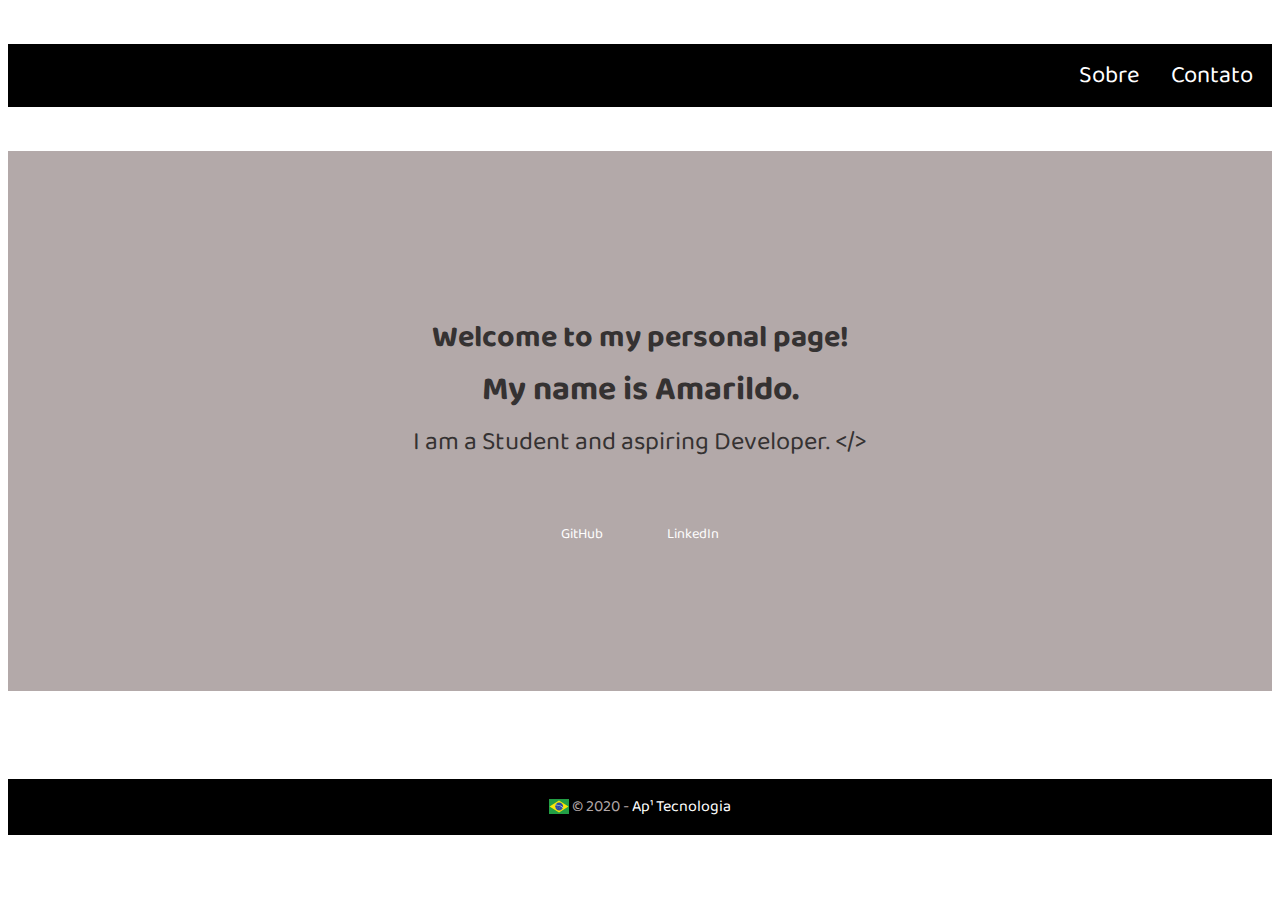
==== index.html @ 9cdfe86f "Personal Page - Home" ====
<!DOCTYPE html>
<html lang="en">
    <head>
        <meta charset="UTF-8">
        <meta name="viewport" content="width=device-width, initial-scale=1.0">
        <title>Welcome! I'm Amarildo.</title>
        <meta name="description" content="This is my personal page. My name is Amarildo, I am a student and aspiring developer.">
        <link rel="stylesheet" href="style.css">
        <link rel="icon" href="imgs/favicon.png" />
        <link rel="stylesheet" href="https://use.fontawesome.com/releases/v5.0.10/css/all.css"
            integrity="sha384-+d0P83n9kaQMCwj8F4RJB66tzIwOKmrdb46+porD/OvrJ+37WqIM7UoBtwHO6Nlg" crossorigin="anonymous">
    </head>
    <body>
        <main id="principal"> 
            <header class="cabecalho">
                <nav id="menu">
                    <a href="#">Sobre</a>
                    <a href="#">Contato</a>
                </nav>
            </header>
        
            <section class="conteudo">
                <div class="content">
                    <h1>Welcome to my personal page!</h1>
                    <h2>My name is Amarildo.</h2>
                    <p>I am a Student and aspiring Developer. &lt;/&gt;</p>
                </div>
                <div class="social">
                    <p><a href="https://github.com/amarildop1" target="_blank"> GitHub <i class="fab fa-github"></i> </a></p>
                    <p><a href="https://www.linkedin.com/in/amarildo-pereira-87b0a5131/" target="_blank"> LinkedIn <i class="fab fa-linkedin"></i> </a></p>
                </div>
            </section>     

            <footer class="rodape">
                <p>
                    <img src="./imgs/brasil.svg" alt="Bandeira do Brasil"/> &copy; 2020 - 
                    <a href="https://github.com/amarildop1" target="_blank"> Ap¹ Tecnologia <i class="fab fa-github"></i></a>
                </p>
            </footer>
        </main>
    </body>
</html>
---- style.css ----
@import url('https://fonts.googleapis.com/css?family=Baloo+2:600&display=swap');

/*
*   FAZER LIMPEZA!!!
*
*/

body #principal{
    display: grid;
    grid-template-columns: 1fr 20vw;
    grid-template-rows: 15vh 60vh 15vh;
    grid-template-areas:    "header header"
                            "conteudo conteudo"
                            "rodape rodape";
    gap: .5rem;
}
.cabecalho{
    grid-area: header;
    align-self: center;
    background-color: rgb(0, 0, 0);
    /* background-color: rgba(41, 39, 39, 0.925); */
    color: rgb(179, 169, 169);
}
.conteudo{
    grid-area: conteudo;
    background-color: rgb(179, 169, 169);
    color: rgb(53, 50, 50);
    
}
.rodape{
    grid-area: rodape;
    background-color: rgb(0, 0, 0);
    /* background-color: rgba(41, 39, 39, 0.925); */
    color: rgb(179, 169, 169);
}


/* Mobile First - Breakpoint: Default */
/* @media screen and (min-width: 300px) */
body{
    /*BACKGROUND IMAGE*/
    font-family: 'Baloo 2', cursive, monospace;
    text-align: center;
    font-size: 1rem;
    line-height: 1.5rem;
}

body h1{
    font-size: 1.3rem;
}
body h2{
    font-size: 1.5rem;
}
body p{
    font-size: 1rem;
}

body a{
    text-decoration: none;
    color: rgb(255, 255, 255);
}
body a:hover{
    color: rgb(4, 29, 172);
    text-shadow: 1px 1px 1px black;
}

body header nav#menu{
    display: flex;
    padding: .2rem;
    justify-content: flex-end;  
}
body header nav#menu a{
    margin: .5rem;
    font-size: 1.1rem;
}

body .conteudo{
    display: flex;
    flex-direction: column;
    justify-content: center;
    align-items: center;
}
body .conteudo .content{
    padding: .5rem;
    margin: 1rem;
}

body .conteudo .social{
    display: flex;
    justify-content: center;
}
body .conteudo .social a{
    padding: 1rem;
    margin: 1rem;
}
body .conteudo .social p{
    font-size: .9rem;
}
body .conteudo .social p i{
    font-size: 1.2rem;
}

body footer{
    display: flex;
    justify-content: center;
    align-self: center;
    font-size: 1rem;    
}
body footer img{
    width: 20px; 
    vertical-align: middle;
}
body footer p{
    font-size: .9rem;
}

.rodape{
    margin-top: 5rem;
}

/* FIM do breakpoint @media screen and (min-width: 300px) */


/* 2º breakpoint */
@media screen and (min-width: 400px){
    body h1{
        font-size: 1.4rem;
    }
    body h2{
        font-size: 1.6rem;
    }
    body p{
        font-size: 1.1rem;
    }
    
    body header nav#menu a{
        margin: .4rem;
        font-size: 1.2rem;
    }

    body .conteudo .social a i{
        font-size: 1.8rem;
    }

    body footer img{
        width: 20px; 
        vertical-align: middle;
    }
    body footer p{
        font-size: 1rem;
    }
} 
/* FIM do 2º breakpoint */


/* 3º breakpoint */
@media screen and (min-width: 580px){
   body h1{
        font-size: 1.5rem;
    }
    body h2{
        font-size: 1.7rem;
    }
    body p{
        font-size: 1.2rem;
    }
    
    body header nav#menu a{
        margin: .5rem;
        font-size: 1.3rem;
    }

    body .conteudo .social a i{
        font-size: 1.9rem;
    }
} 
/* FIM do 3º breakpoint */


/* 4º breakpoint */
@media screen and (min-width: 768px){
  body h1{
        font-size: 1.7rem;
    }
    body h2{
        font-size: 1.9rem;
    }
    body p{
        font-size: 1.4rem;
    }
    
    body header nav#menu a{
        margin: .7rem;
        font-size: 1.5rem;
    }

    body .conteudo .social a i{
        font-size: 2rem;
    }
 } 
/* FIM do 4º breakpoint */


/* 5º breakpoint */
@media screen and (min-width: 1024px){
  body h1{
        font-size: 1.9rem;
    }
    body h2{
        font-size: 2.1rem;
    }
    body p{
        font-size: 1.6rem;
    }
    body header nav#menu a{
        margin: 1rem;
        font-size: 1.5rem;
    }
    body .conteudo .social a i{
        font-size: 2rem;
    }
} 
/* FIM do 5º breakpoint */
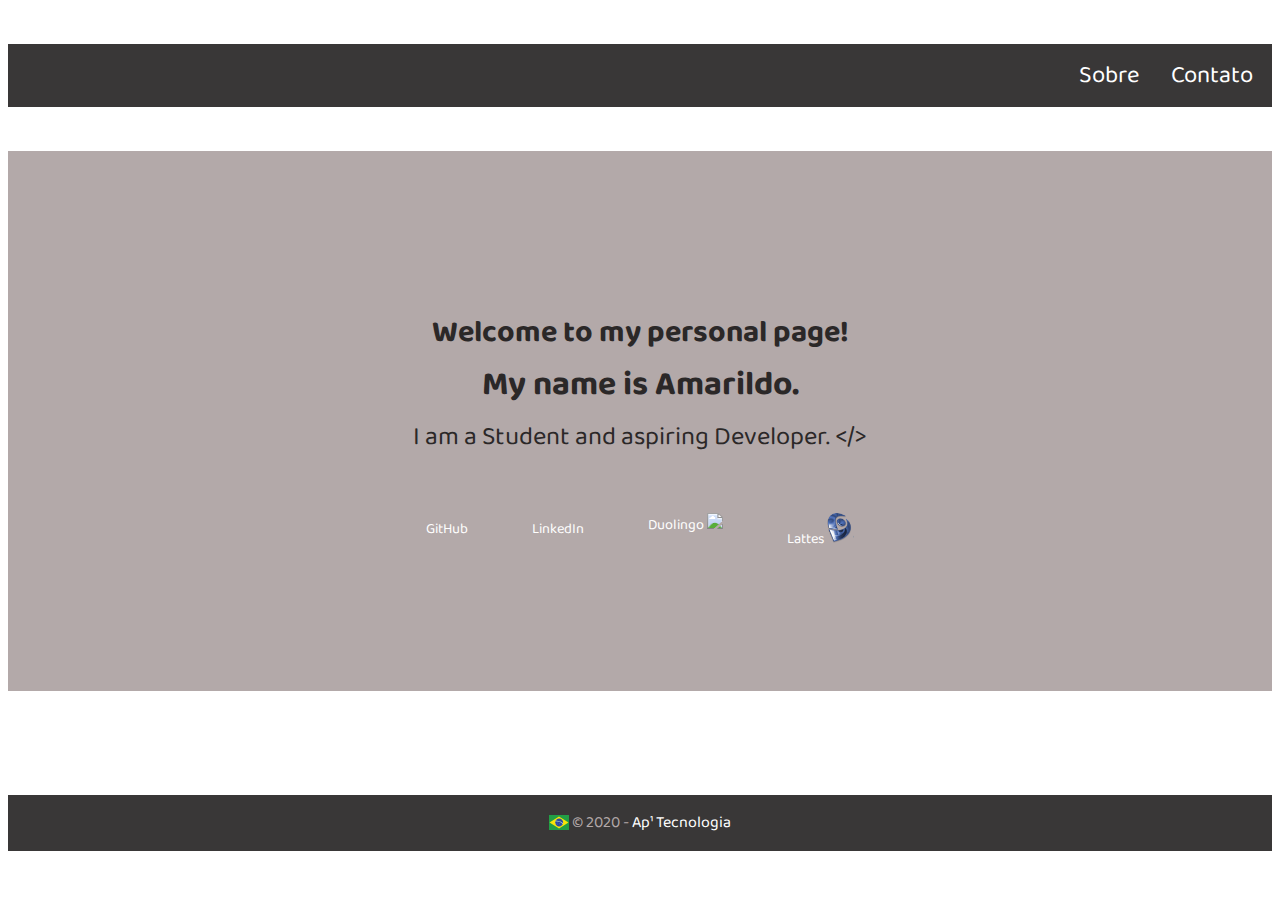
==== commit d4943221: "Rever códigos e Limpar" ====
--- a/index.html
+++ b/index.html
@@ -27,7 +27,9 @@
                 </div>
                 <div class="social">
                     <p><a href="https://github.com/amarildop1" target="_blank"> GitHub <i class="fab fa-github"></i> </a></p>
-                    <p><a href="https://www.linkedin.com/in/amarildo-pereira-87b0a5131/" target="_blank"> LinkedIn <i class="fab fa-linkedin"></i> </a></p>
+                    <p><a href="https://www.linkedin.com/" target="_blank"> LinkedIn <i class="fab fa-linkedin"></i> </a></p>
+                    <p><a href="#" target="_blank"> Duolingo <img src="./imgs/favicon.ico"> </a></p>
+                    <p><a href="#" target="_blank"> Lattes <img src="./imgs/logo-lattes.png"> </a></p>
                 </div>
             </section>     
 
--- a/style.css
+++ b/style.css
@@ -17,20 +17,18 @@
 .cabecalho{
     grid-area: header;
     align-self: center;
-    background-color: rgb(0, 0, 0);
-    /* background-color: rgba(41, 39, 39, 0.925); */
+    background-color: rgba(41, 39, 39, 0.925);
     color: rgb(179, 169, 169);
 }
 .conteudo{
     grid-area: conteudo;
     background-color: rgb(179, 169, 169);
-    color: rgb(53, 50, 50);
+    color: rgb(43, 40, 40);
     
 }
 .rodape{
     grid-area: rodape;
-    background-color: rgb(0, 0, 0);
-    /* background-color: rgba(41, 39, 39, 0.925); */
+    background-color: rgba(41, 39, 39, 0.925);
     color: rgb(179, 169, 169);
 }
 
@@ -38,115 +36,127 @@
 /* Mobile First - Breakpoint: Default */
 /* @media screen and (min-width: 300px) */
 body{
-    /*BACKGROUND IMAGE*/
+    /* BACKGROUND IMAGE AQUI */
     font-family: 'Baloo 2', cursive, monospace;
     text-align: center;
     font-size: 1rem;
     line-height: 1.5rem;
 }
 
-body h1{
+h1{
     font-size: 1.3rem;
 }
-body h2{
+h2{
     font-size: 1.5rem;
 }
-body p{
+p{
     font-size: 1rem;
 }
 
-body a{
+a{
     text-decoration: none;
     color: rgb(255, 255, 255);
 }
-body a:hover{
+a:hover{
     color: rgb(4, 29, 172);
     text-shadow: 1px 1px 1px black;
 }
 
-body header nav#menu{
+header nav#menu{
     display: flex;
     padding: .2rem;
     justify-content: flex-end;  
 }
-body header nav#menu a{
+header nav#menu a{
     margin: .5rem;
     font-size: 1.1rem;
 }
 
-body .conteudo{
+.conteudo{
     display: flex;
     flex-direction: column;
     justify-content: center;
     align-items: center;
 }
-body .conteudo .content{
+.conteudo .content{
     padding: .5rem;
     margin: 1rem;
 }
 
-body .conteudo .social{
+.conteudo .social{
     display: flex;
     justify-content: center;
 }
-body .conteudo .social a{
+.conteudo .social a{
     padding: 1rem;
     margin: 1rem;
 }
-body .conteudo .social p{
+.conteudo .social p{
     font-size: .9rem;
 }
-body .conteudo .social p i{
+.conteudo .social p i{
     font-size: 1.2rem;
 }
 
-body footer{
+.conteudo .social p i.fa-github{
+    color: black;
+}
+
+.conteudo .social p i.fa-linkedin{
+    color: rgb(0, 115, 176);
+}
+
+
+.conteudo .social img{
+    width: 1.9em;
+}
+
+footer{
     display: flex;
     justify-content: center;
     align-self: center;
     font-size: 1rem;    
 }
-body footer img{
+footer img{
     width: 20px; 
     vertical-align: middle;
 }
-body footer p{
+footer p{
     font-size: .9rem;
 }
 
 .rodape{
-    margin-top: 5rem;
-}
-
+    margin-top: 7rem;
+}
 /* FIM do breakpoint @media screen and (min-width: 300px) */
 
 
 /* 2º breakpoint */
 @media screen and (min-width: 400px){
-    body h1{
+    h1{
         font-size: 1.4rem;
     }
-    body h2{
+    h2{
         font-size: 1.6rem;
     }
-    body p{
+    p{
         font-size: 1.1rem;
     }
     
-    body header nav#menu a{
+    header nav#menu a{
         margin: .4rem;
         font-size: 1.2rem;
     }
 
-    body .conteudo .social a i{
+    .conteudo .social a i{
         font-size: 1.8rem;
     }
 
-    body footer img{
+    footer img{
         width: 20px; 
         vertical-align: middle;
     }
-    body footer p{
+    footer p{
         font-size: 1rem;
     }
 } 
@@ -155,22 +165,22 @@
 
 /* 3º breakpoint */
 @media screen and (min-width: 580px){
-   body h1{
+    h1{
         font-size: 1.5rem;
     }
-    body h2{
+    h2{
         font-size: 1.7rem;
     }
-    body p{
+    p{
         font-size: 1.2rem;
     }
     
-    body header nav#menu a{
+    header nav#menu a{
         margin: .5rem;
         font-size: 1.3rem;
     }
 
-    body .conteudo .social a i{
+    .conteudo .social a i{
         font-size: 1.9rem;
     }
 } 
@@ -179,22 +189,22 @@
 
 /* 4º breakpoint */
 @media screen and (min-width: 768px){
-  body h1{
+    h1{
         font-size: 1.7rem;
     }
-    body h2{
+    h2{
         font-size: 1.9rem;
     }
-    body p{
+    p{
         font-size: 1.4rem;
     }
     
-    body header nav#menu a{
+    header nav#menu a{
         margin: .7rem;
         font-size: 1.5rem;
     }
 
-    body .conteudo .social a i{
+    .conteudo .social a i{
         font-size: 2rem;
     }
  } 
@@ -203,20 +213,20 @@
 
 /* 5º breakpoint */
 @media screen and (min-width: 1024px){
-  body h1{
+    h1{
         font-size: 1.9rem;
     }
-    body h2{
+    h2{
         font-size: 2.1rem;
     }
-    body p{
+    p{
         font-size: 1.6rem;
     }
-    body header nav#menu a{
+    header nav#menu a{
         margin: 1rem;
         font-size: 1.5rem;
     }
-    body .conteudo .social a i{
+    .conteudo .social a i{
         font-size: 2rem;
     }
 } 
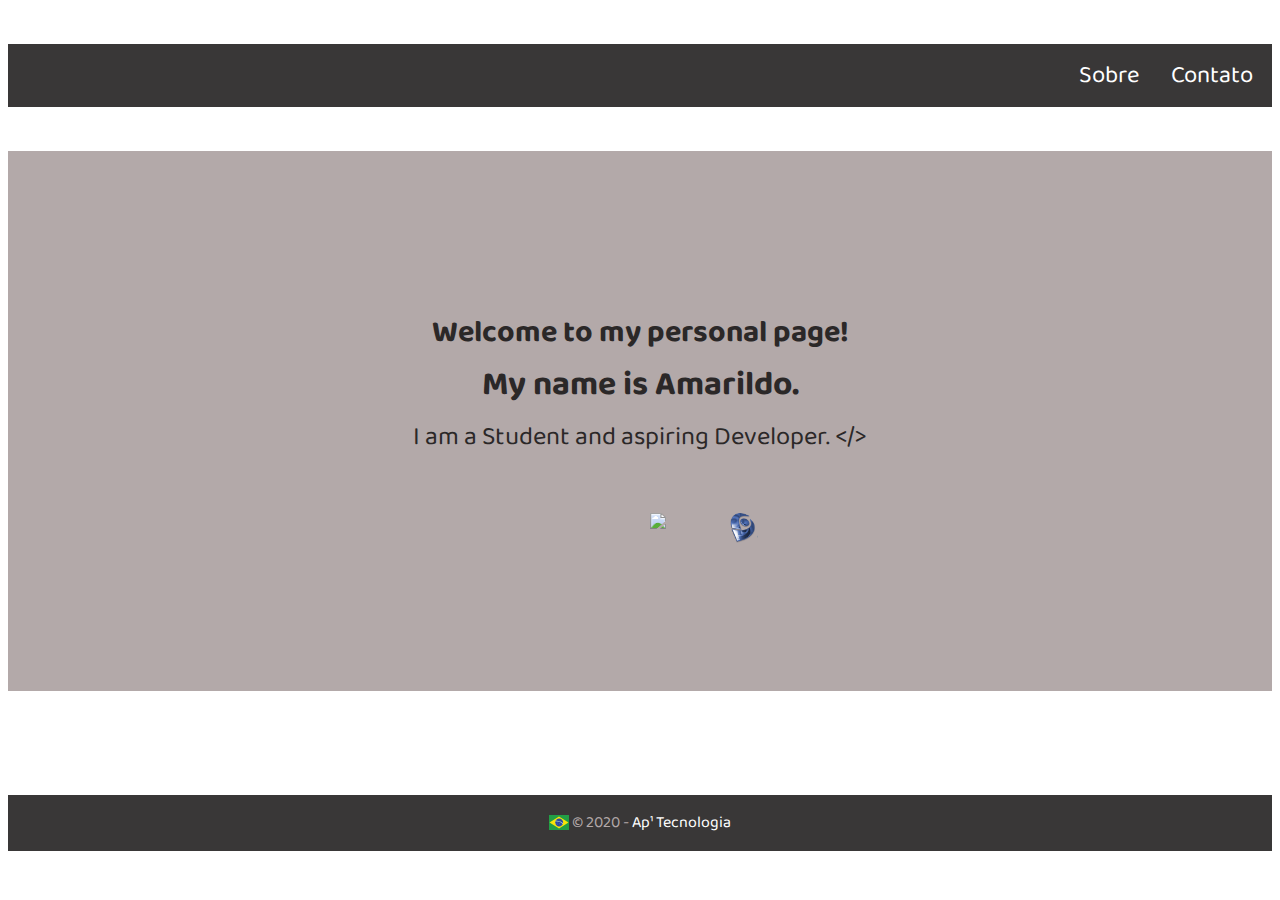
==== commit 7ce2fb28: "Alteração nos Ícones" ====
--- a/index.html
+++ b/index.html
@@ -26,10 +26,10 @@
                     <p>I am a Student and aspiring Developer. &lt;/&gt;</p>
                 </div>
                 <div class="social">
-                    <p><a href="https://github.com/amarildop1" target="_blank"> GitHub <i class="fab fa-github"></i> </a></p>
-                    <p><a href="https://www.linkedin.com/" target="_blank"> LinkedIn <i class="fab fa-linkedin"></i> </a></p>
-                    <p><a href="#" target="_blank"> Duolingo <img src="./imgs/favicon.ico"> </a></p>
-                    <p><a href="#" target="_blank"> Lattes <img src="./imgs/logo-lattes.png"> </a></p>
+                    <p><a href="https://github.com/amarildop1" target="_blank"> <i class="fab fa-github"></i> </a></p>
+                    <p><a href="https://www.linkedin.com/" target="_blank"> <i class="fab fa-linkedin"></i> </a></p>
+                    <p><a href="#" target="_blank"> <img src="./imgs/favicon.ico"> </a></p>
+                    <p><a href="#" target="_blank"> <img src="./imgs/logo-lattes.png"> </a></p>
                 </div>
             </section>     
 
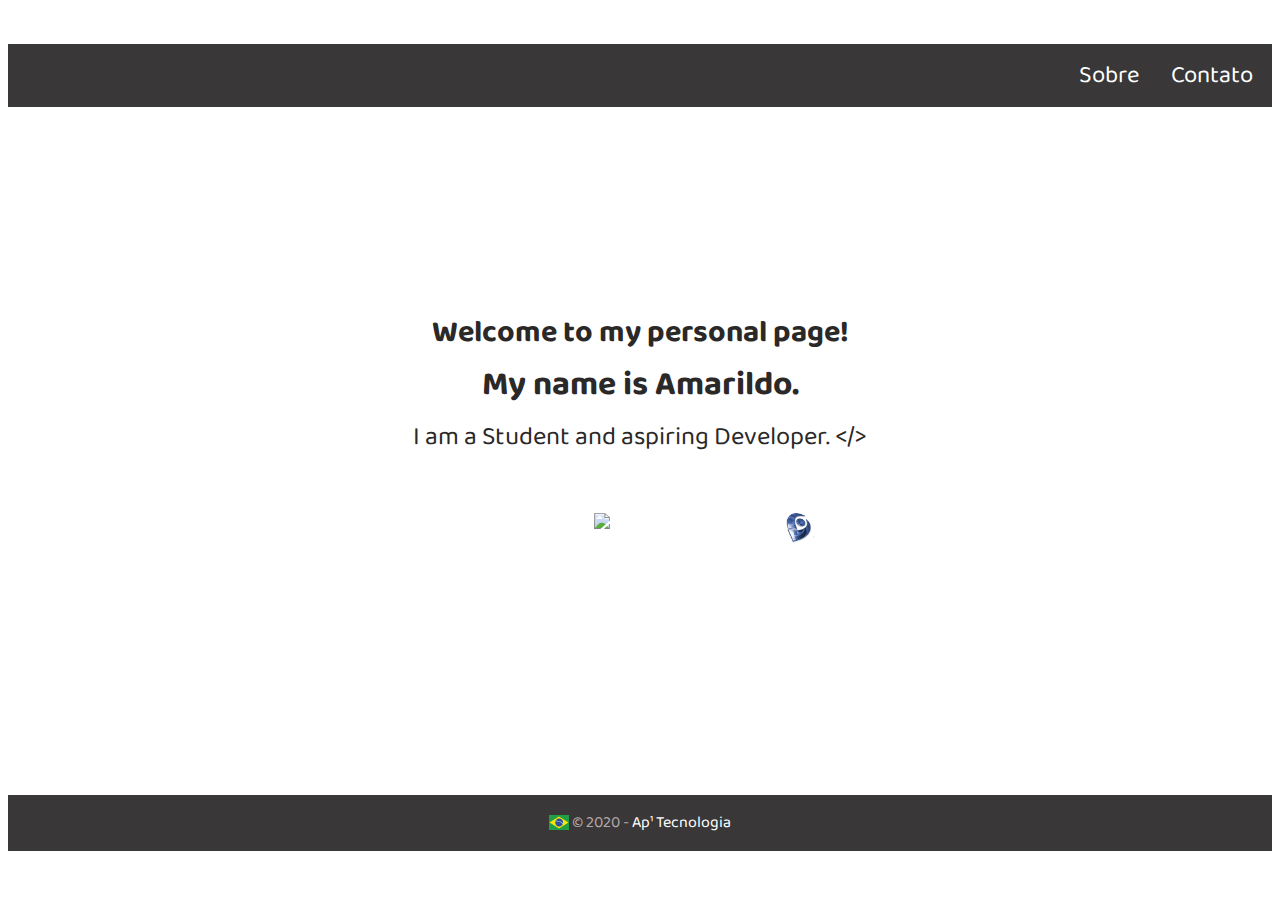
==== commit 66cac819: "Detalhes adicionados" ====
--- a/index.html
+++ b/index.html
@@ -25,11 +25,12 @@
                     <h2>My name is Amarildo.</h2>
                     <p>I am a Student and aspiring Developer. &lt;/&gt;</p>
                 </div>
+
                 <div class="social">
                     <p><a href="https://github.com/amarildop1" target="_blank"> <i class="fab fa-github"></i> </a></p>
                     <p><a href="https://www.linkedin.com/" target="_blank"> <i class="fab fa-linkedin"></i> </a></p>
-                    <p><a href="#" target="_blank"> <img src="./imgs/favicon.ico"> </a></p>
-                    <p><a href="#" target="_blank"> <img src="./imgs/logo-lattes.png"> </a></p>
+                    <p><a href="#" target="_blank"> <img src="./imgs/favicon.ico" alt="Ícone do Duolingo"> </a></p>
+                    <p><a href="#" target="_blank"> <img src="./imgs/logo-lattes.png" alt="Ícone do currículo Lattes"> </a></p>
                 </div>
             </section>     
 
--- a/style.css
+++ b/style.css
@@ -1,8 +1,7 @@
 @import url('https://fonts.googleapis.com/css?family=Baloo+2:600&display=swap');
 
 /*
-*   FAZER LIMPEZA!!!
-*
+*   REFAZER!
 */
 
 body #principal{
@@ -22,7 +21,6 @@
 }
 .conteudo{
     grid-area: conteudo;
-    background-color: rgb(179, 169, 169);
     color: rgb(43, 40, 40);
     
 }
@@ -36,7 +34,6 @@
 /* Mobile First - Breakpoint: Default */
 /* @media screen and (min-width: 300px) */
 body{
-    /* BACKGROUND IMAGE AQUI */
     font-family: 'Baloo 2', cursive, monospace;
     text-align: center;
     font-size: 1rem;
@@ -101,12 +98,9 @@
 .conteudo .social p i.fa-github{
     color: black;
 }
-
 .conteudo .social p i.fa-linkedin{
     color: rgb(0, 115, 176);
 }
-
-
 .conteudo .social img{
     width: 1.9em;
 }
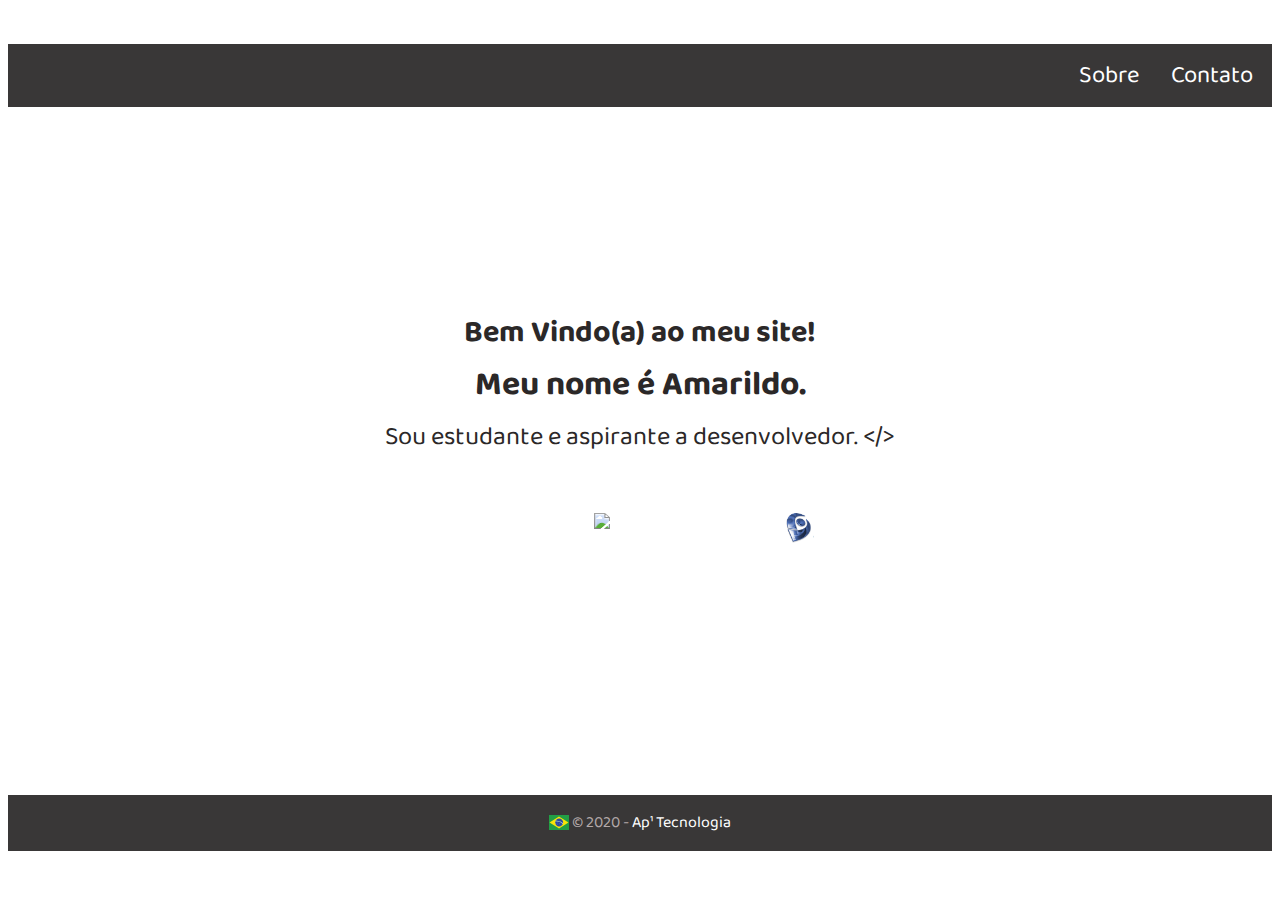
==== commit 196c3031: "index em português" ====
--- a/index.html
+++ b/index.html
@@ -21,9 +21,9 @@
         
             <section class="conteudo">
                 <div class="content">
-                    <h1>Welcome to my personal page!</h1>
-                    <h2>My name is Amarildo.</h2>
-                    <p>I am a Student and aspiring Developer. &lt;/&gt;</p>
+                    <h1>Bem Vindo(a) ao meu site!</h1>
+                    <h2>Meu nome é Amarildo.</h2>
+                    <p>Sou estudante e aspirante a desenvolvedor. &lt;/&gt;</p>
                 </div>
 
                 <div class="social">
--- a/style.css
+++ b/style.css
@@ -56,7 +56,7 @@
 }
 a:hover{
     color: rgb(4, 29, 172);
-    text-shadow: 1px 1px 1px black;
+	text-shadow: 1px 1px 10px white;
 }
 
 header nav#menu{
@@ -105,6 +105,11 @@
     width: 1.9em;
 }
 
+.conteudo .social img:hover, .conteudo .social i:hover{
+    transform: scale(1.5);
+    transition: 0.8s;
+}
+
 footer{
     display: flex;
     justify-content: center;
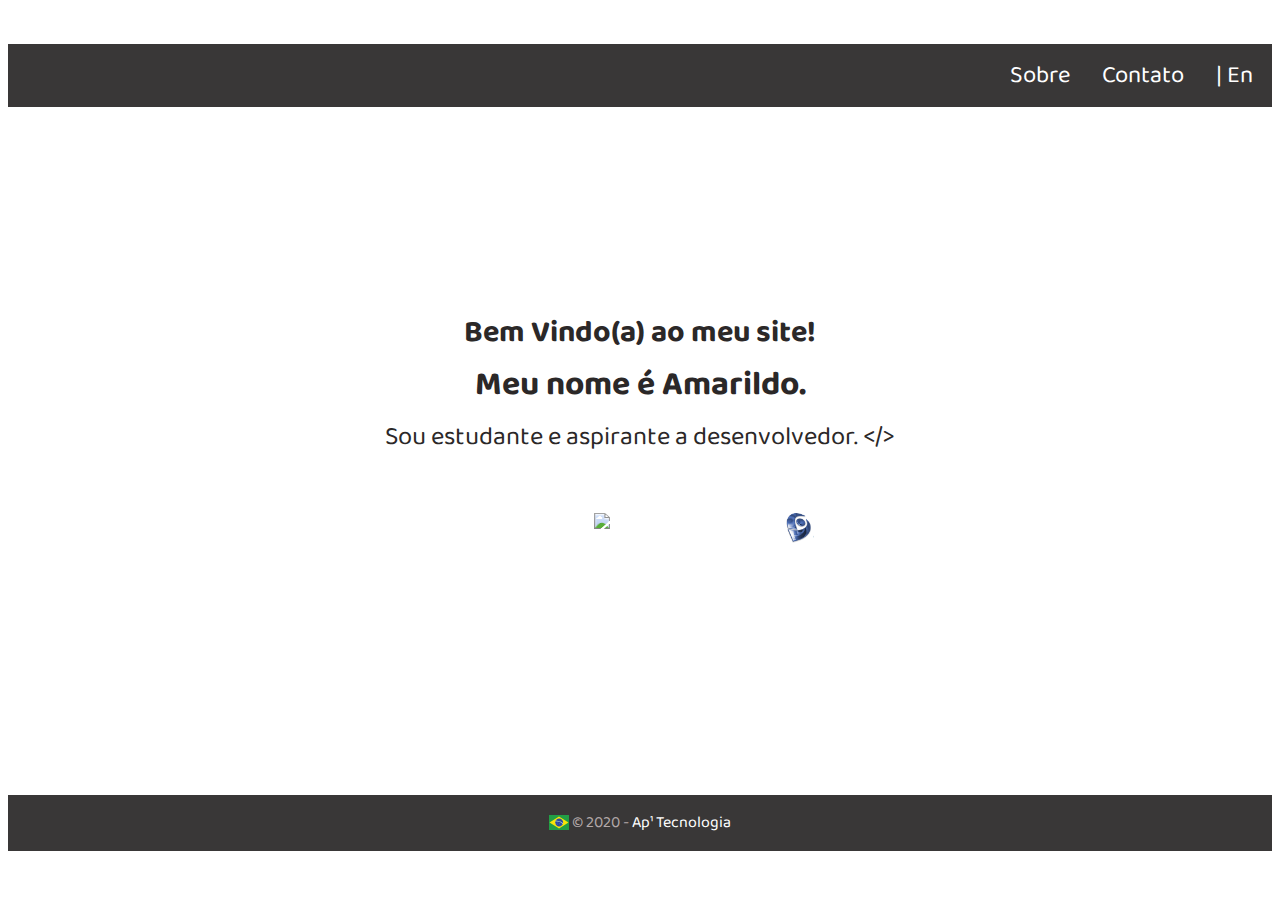
==== commit fcc66d4c: "index em português" ====
--- a/index.html
+++ b/index.html
@@ -16,6 +16,7 @@
                 <nav id="menu">
                     <a href="#">Sobre</a>
                     <a href="#">Contato</a>
+                    <a id="idioma" href="./english-index.html">| En</a>
                 </nav>
             </header>
         
@@ -32,7 +33,7 @@
                     <p><a href="#" target="_blank"> <img src="./imgs/favicon.ico" alt="Ícone do Duolingo"> </a></p>
                     <p><a href="#" target="_blank"> <img src="./imgs/logo-lattes.png" alt="Ícone do currículo Lattes"> </a></p>
                 </div>
-            </section>     
+            </section> 
 
             <footer class="rodape">
                 <p>
